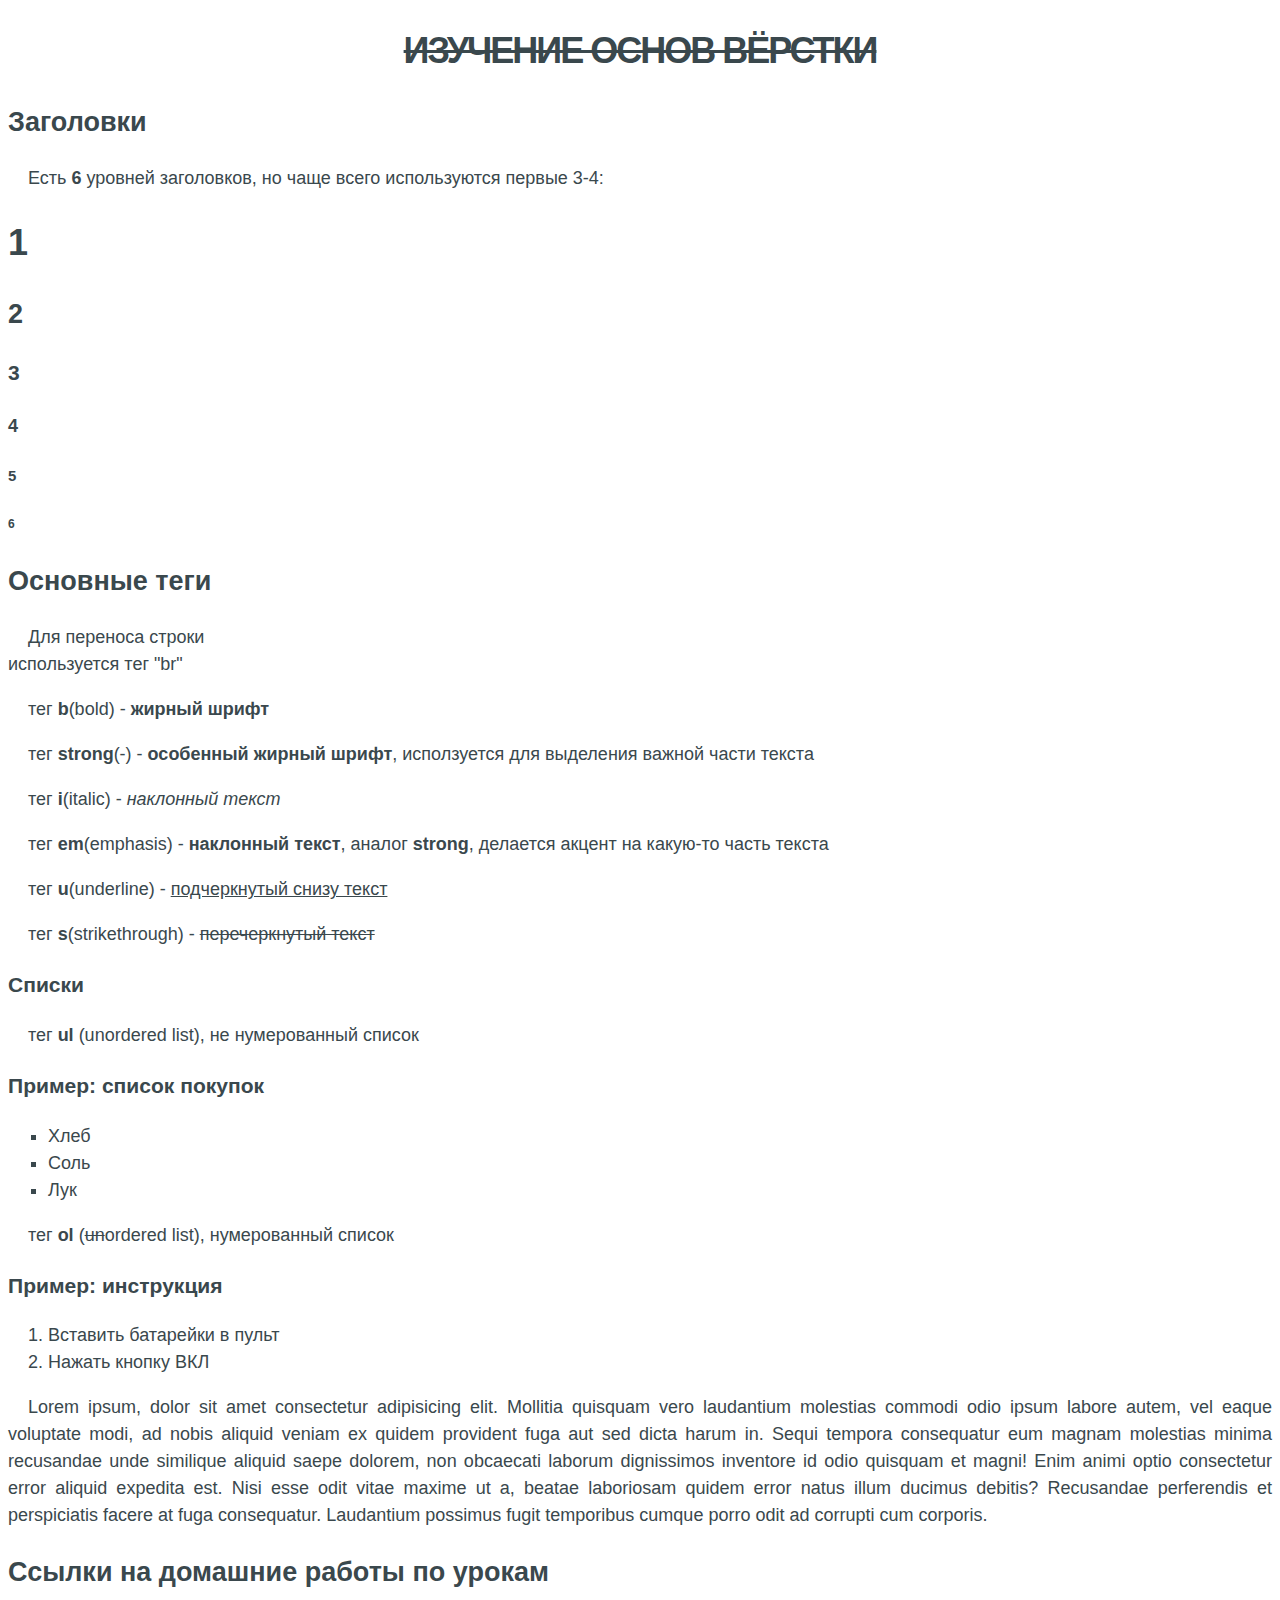
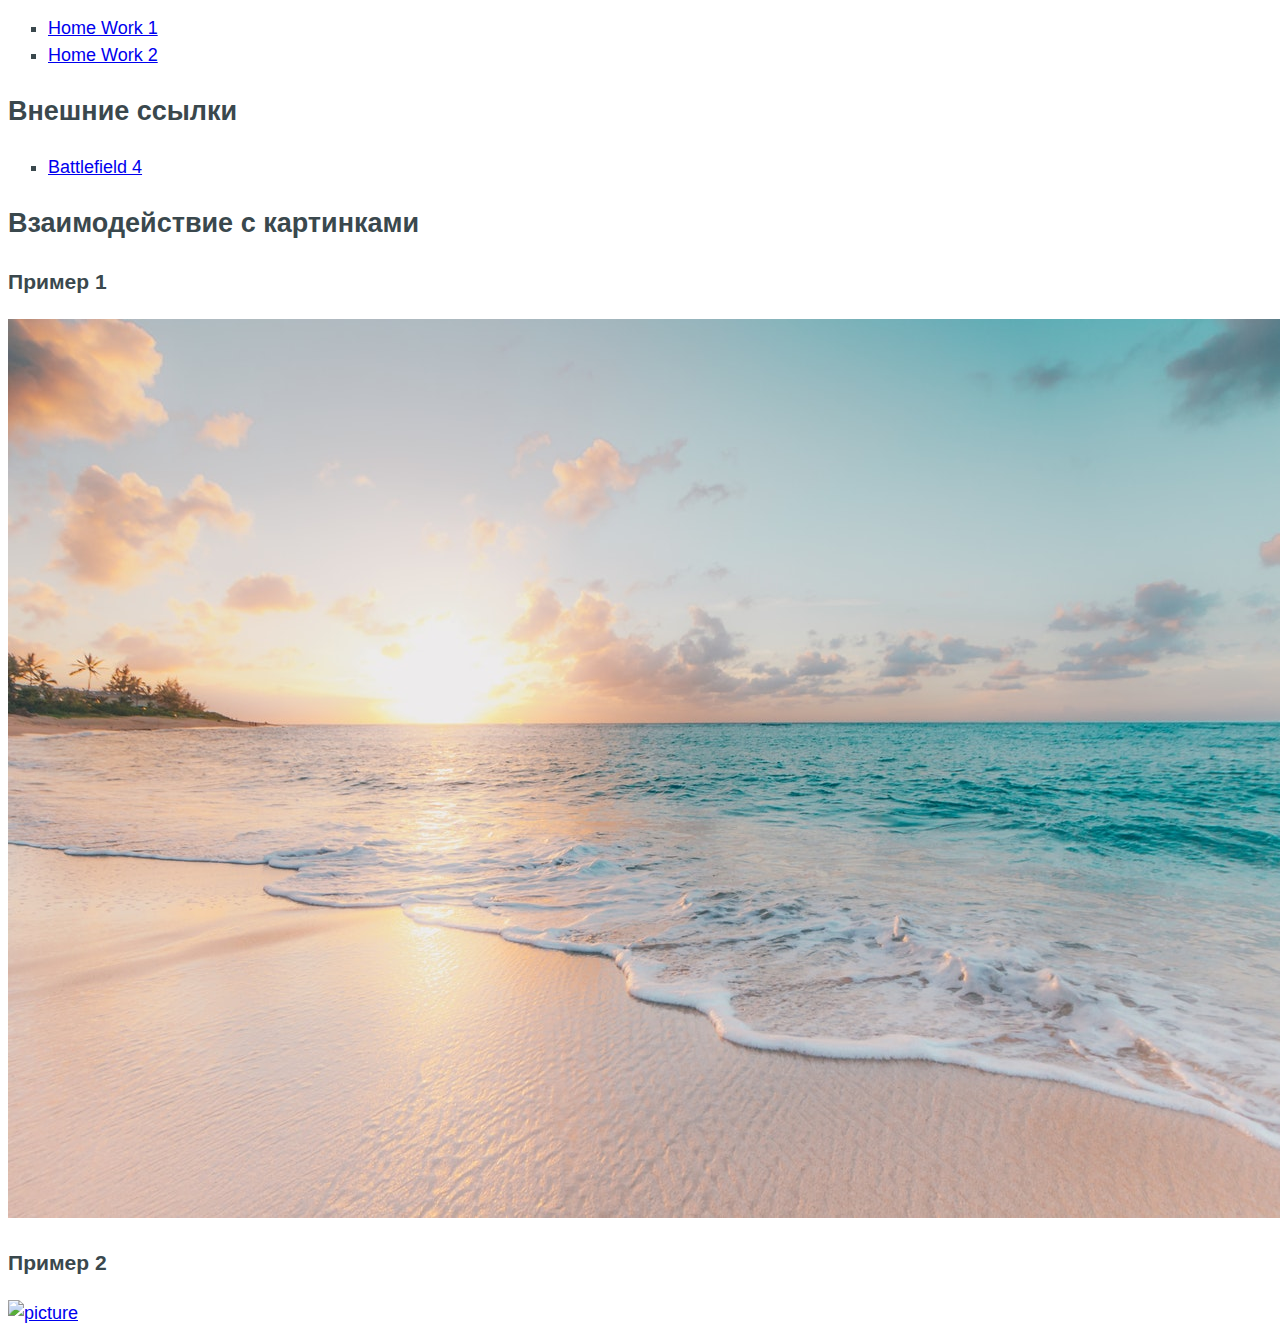
==== index.html @ 9aa7697e "first commit" ====
<!DOCTYPE html>
<html>
  <head>
    <meta charset="UTF-8" />
    <link rel="stylesheet" href="style.css" />
    <title>HTML+CSS learning</title>
  </head>
  <body>
    <h1 class="title">Изучение основ вёрстки</h1>
    <h2>Заголовки</h2>
    <p>
      Есть <b>6</b> уровней заголовков, но чаще всего используются первые 3-4:
    </p>
    <h1>1</h1>
    <h2>2</h2>
    <h3>3</h3>
    <h4>4</h4>
    <h5>5</h5>
    <h6>6</h6>

    <h2>Основные теги</h2>
    <p>
      Для переноса строки<br />
      используется тег "br"
    </p>
    <p>тег <b>b</b>(bold) - <b>жирный шрифт</b></p>
    <p>
      тег <b>strong</b>(-) - <strong>особенный жирный шрифт</strong>,
      исползуется для выделения важной части текста
    </p>
    <p>тег <b>i</b>(italic) - <i>наклонный текст</i></p>
    <p>
      тег <b>em</b>(emphasis) - <b>наклонный текст</b>, аналог <b>strong</b>,
      делается акцент на какую-то часть текста
    </p>
    <p>тег <b>u</b>(underline) - <u>подчеркнутый снизу текст</u></p>
    <p>тег <b>s</b>(strikethrough) - <s>перечеркнутый текст</s></p>

    <h3>Списки</h3>
    <p>тег <b>ul</b> (unordered list), не нумерованный список</p>
    <h3>Пример: список покупок</h3>
    <ul>
      <li>Хлеб</li>
      <li>Соль</li>
      <li>Лук</li>
    </ul>
    <p>тег <b>ol</b> (<s>un</s>ordered list), нумерованный список</p>
    <h3>Пример: инструкция</h3>
    <ol>
      <li>Вставить батарейки в пульт</li>
      <li>Нажать кнопку ВКЛ</li>
    </ol>

    <p class="justify">
      Lorem ipsum, dolor sit amet consectetur adipisicing elit. Mollitia
      quisquam vero laudantium molestias commodi odio ipsum labore autem, vel
      eaque voluptate modi, ad nobis aliquid veniam ex quidem provident fuga aut
      sed dicta harum in. Sequi tempora consequatur eum magnam molestias minima
      recusandae unde similique aliquid saepe dolorem, non obcaecati laborum
      dignissimos inventore id odio quisquam et magni! Enim animi optio
      consectetur error aliquid expedita est. Nisi esse odit vitae maxime ut a,
      beatae laboriosam quidem error natus illum ducimus debitis? Recusandae
      perferendis et perspiciatis facere at fuga consequatur. Laudantium
      possimus fugit temporibus cumque porro odit ad corrupti cum corporis.
    </p>

    <h2>Ссылки на домашние работы по урокам</h2>
    <ul>
      <li><a href="HM1.html">Home Work 1</a></li>
      <li><a href="HM2.html">Home Work 2</a></li>
    </ul>

    <h2>Внешние ссылки</h2>
    <ul>
      <li>
        <a
          href="https://battlelog.battlefield.com/bf4/ru/soldier/Atuma006/stats/919890572/pc/"
          target="_blank"
          >Battlefield 4</a
        >
      </li>
    </ul>

    <h2>Взаимодействие с картинками</h2>
    <h3>Пример 1</h3>
    <img src="img/summer.jpeg" alt="summer" title="Some text about summer" />

    <h3>Пример 2</h3>
    <a
      href="https://images.wallpaperscraft.ru/image/single/maiak_zvezdy_frizlajt_665652_1920x1080.jpg"
      target="_blank"
    >
      <img
        src="https://images.wallpaperscraft.ru/image/single/maiak_zvezdy_frizlajt_665652_1920x1080.jpg"
        width="300"
        alt="picture"
      />
    </a>
  </body>
</html>
---- style.css ----
body {
  font-family: Arial, sans-serif;
  font-size: 18px;
  line-height: 1.5;
  color: #3a484d;
}

p {
  text-indent: 20px;
}

.title {
  text-align: center;
  font-weight: 700;
  letter-spacing: -2px;
  text-decoration: line-through;
  text-transform: uppercase;
}

.justify {
  text-align: justify;
}

ul {
  list-style-type: square;
}
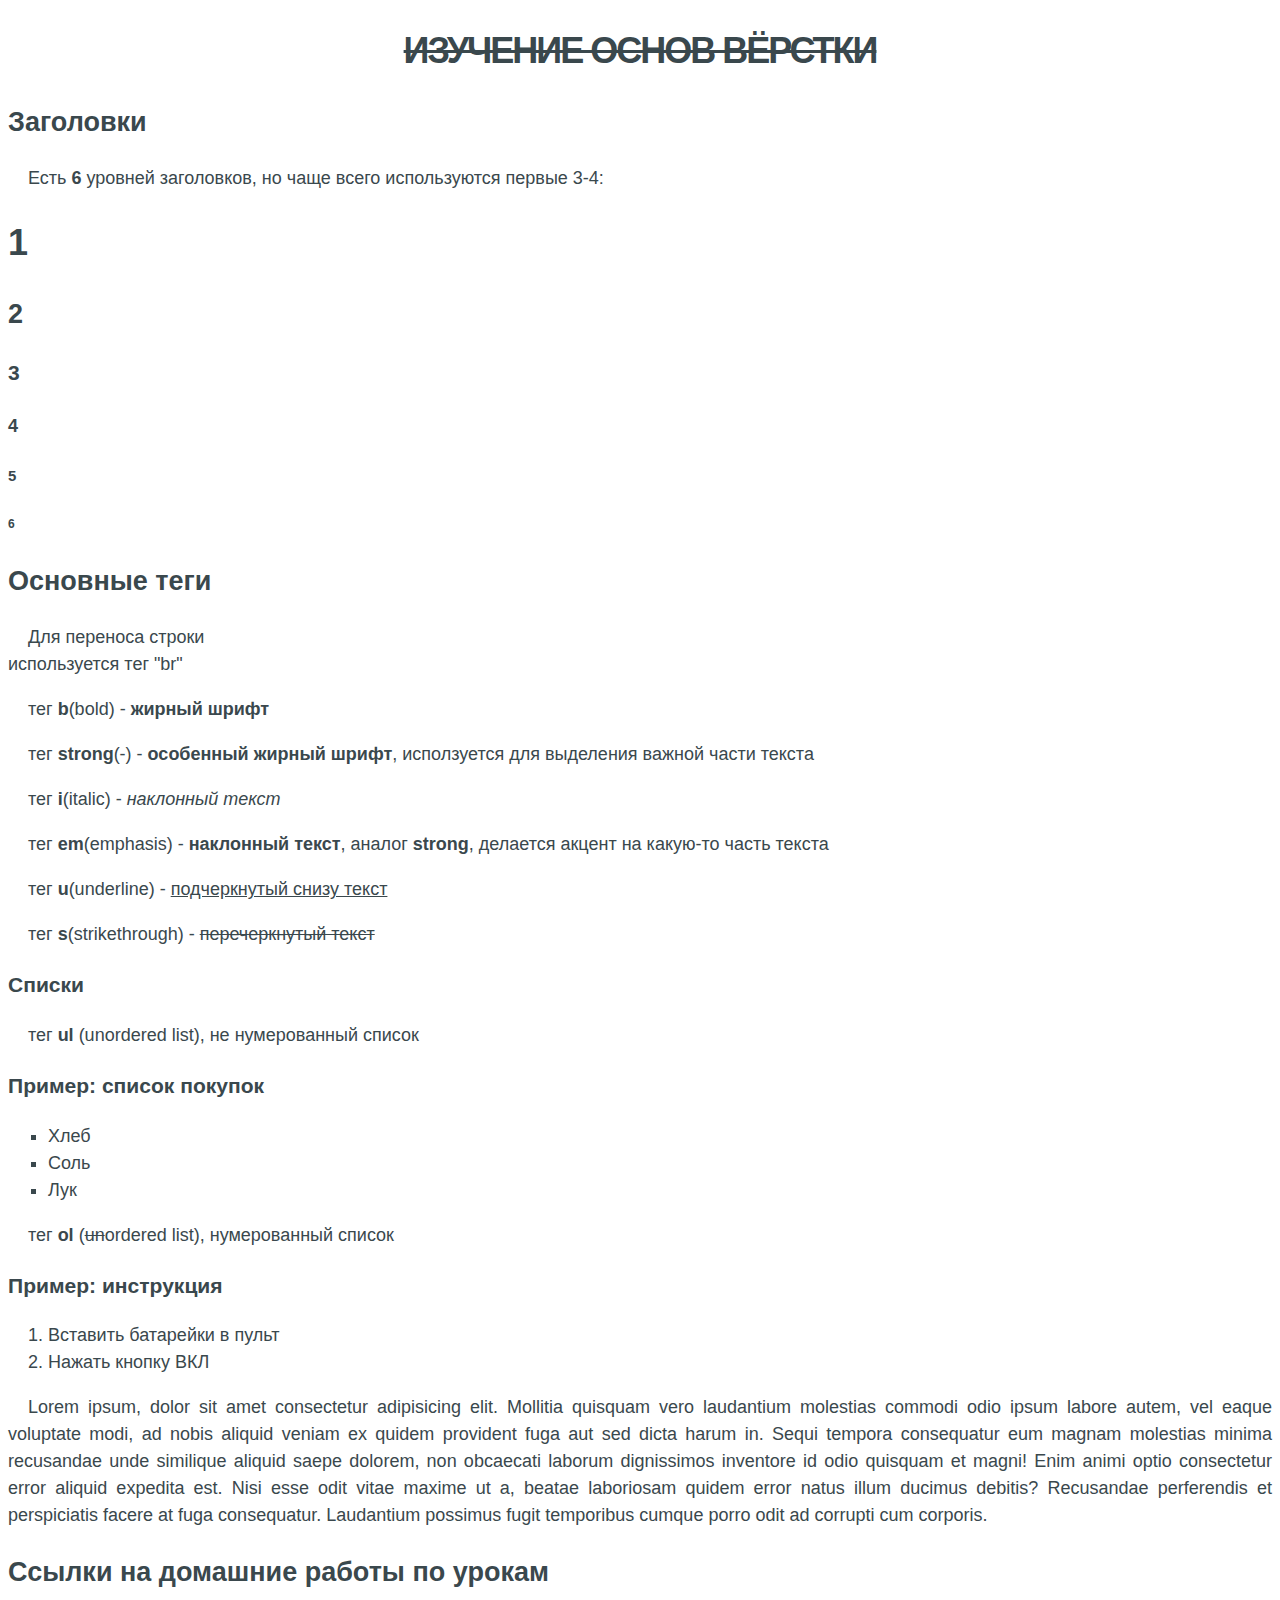
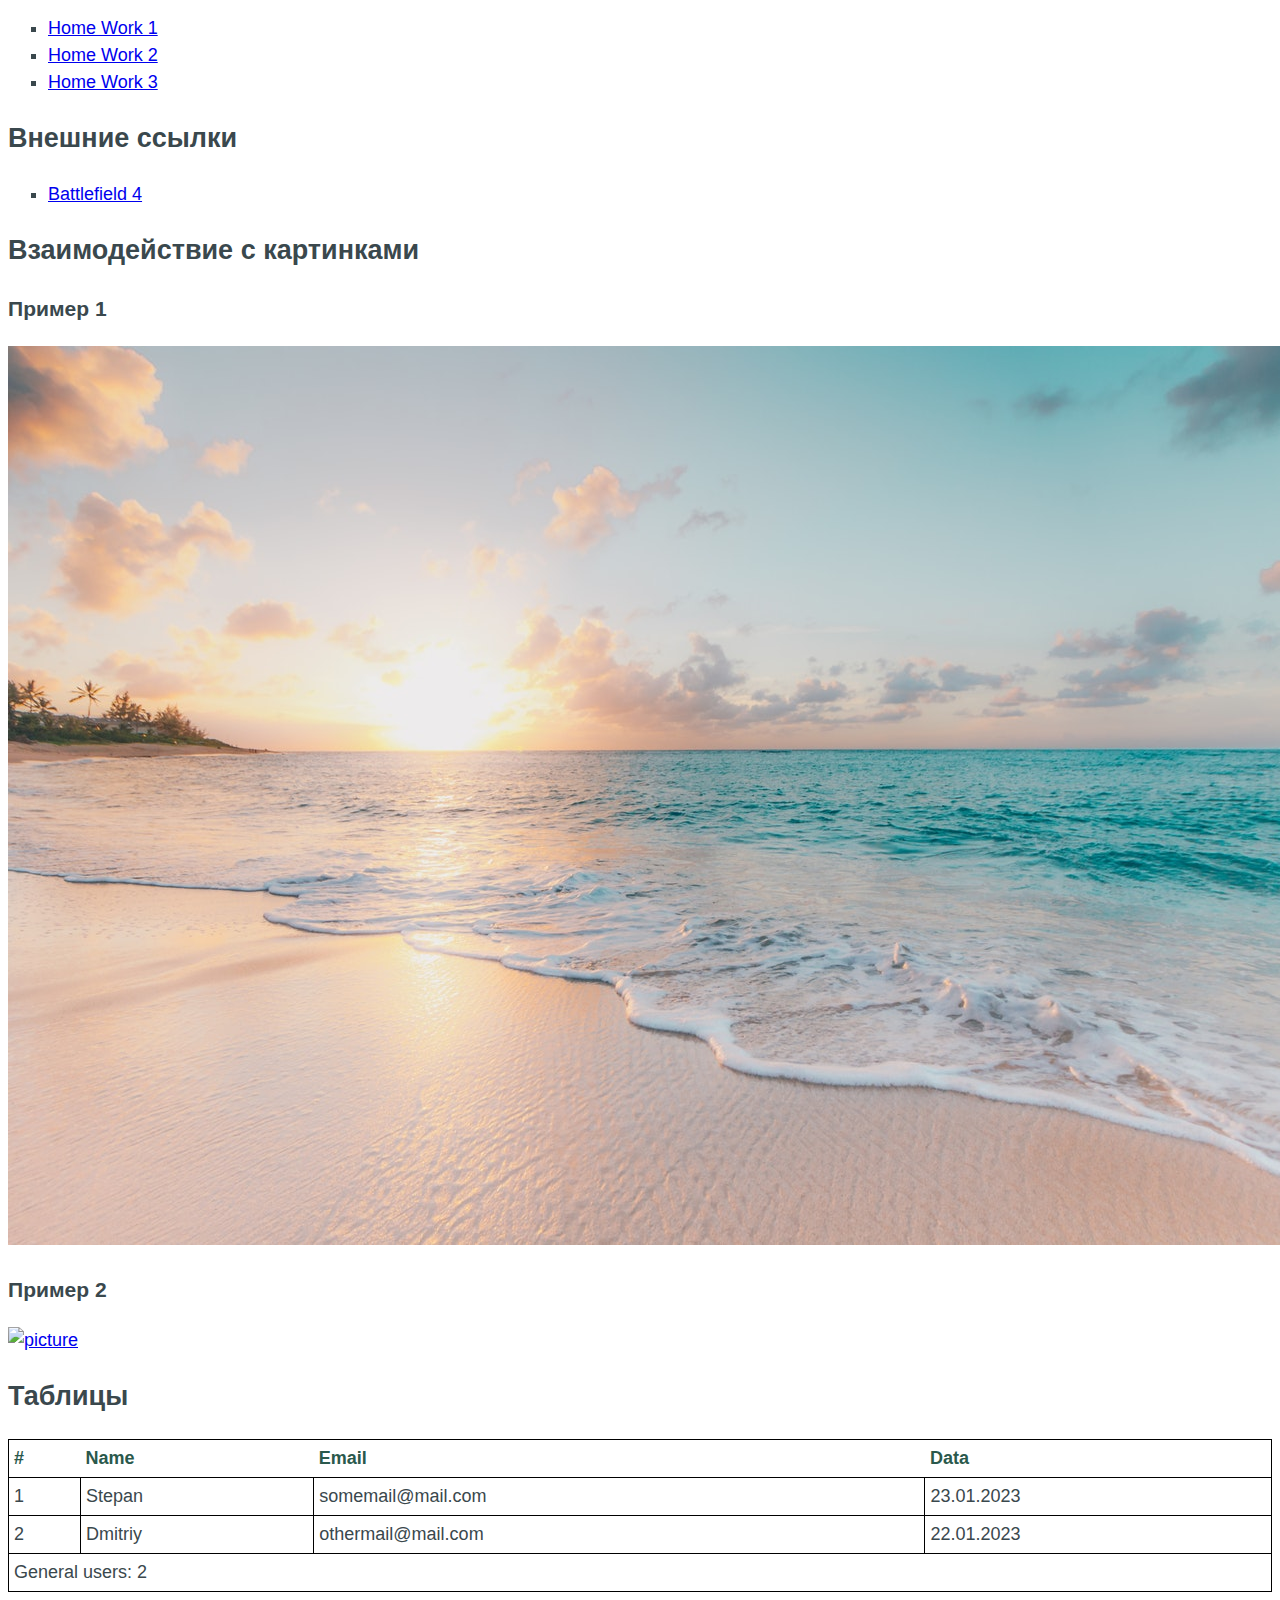
==== commit 76c4ac88: "First commit" ====
--- a/index.html
+++ b/index.html
@@ -68,6 +68,7 @@
     <ul>
       <li><a href="HM1.html">Home Work 1</a></li>
       <li><a href="HM2.html">Home Work 2</a></li>
+      <li><a href="HM3.html">Home Work 3</a></li>
     </ul>
 
     <h2>Внешние ссылки</h2>
@@ -96,5 +97,38 @@
         alt="picture"
       />
     </a>
+
+    <h2>Таблицы</h2>
+    <table class="table">
+      <thead>
+        <tr>
+          <th>#</th>
+          <th>Name</th>
+          <th>Email</th>
+          <th>Data</th>
+        </tr>
+      </thead>
+
+      <tbody>
+        <tr>
+          <td>1</td>
+          <td>Stepan</td>
+          <td>somemail@mail.com</td>
+          <td>23.01.2023</td>
+        </tr>
+        <tr>
+          <td>2</td>
+          <td>Dmitriy</td>
+          <td>othermail@mail.com</td>
+          <td>22.01.2023</td>
+        </tr>
+      </tbody>
+
+      <tfoot>
+        <tr>
+          <td colspan="4">General users: 2</td>
+        </tr>
+      </tfoot>
+    </table>
   </body>
 </html>
--- a/style.css
+++ b/style.css
@@ -24,3 +24,22 @@
 ul {
   list-style-type: square;
 }
+
+/* Таблица */
+.table {
+  border: 1px solid #000;
+  width: 100%;
+  border-collapse: collapse;
+  /*table-layout: fixed;*/
+}
+
+.table th {
+  padding: 5px;
+  text-align: left;
+  color: rgb(42, 89, 76);
+}
+
+.table td {
+  border: 1px solid #000;
+  padding: 5px;
+}
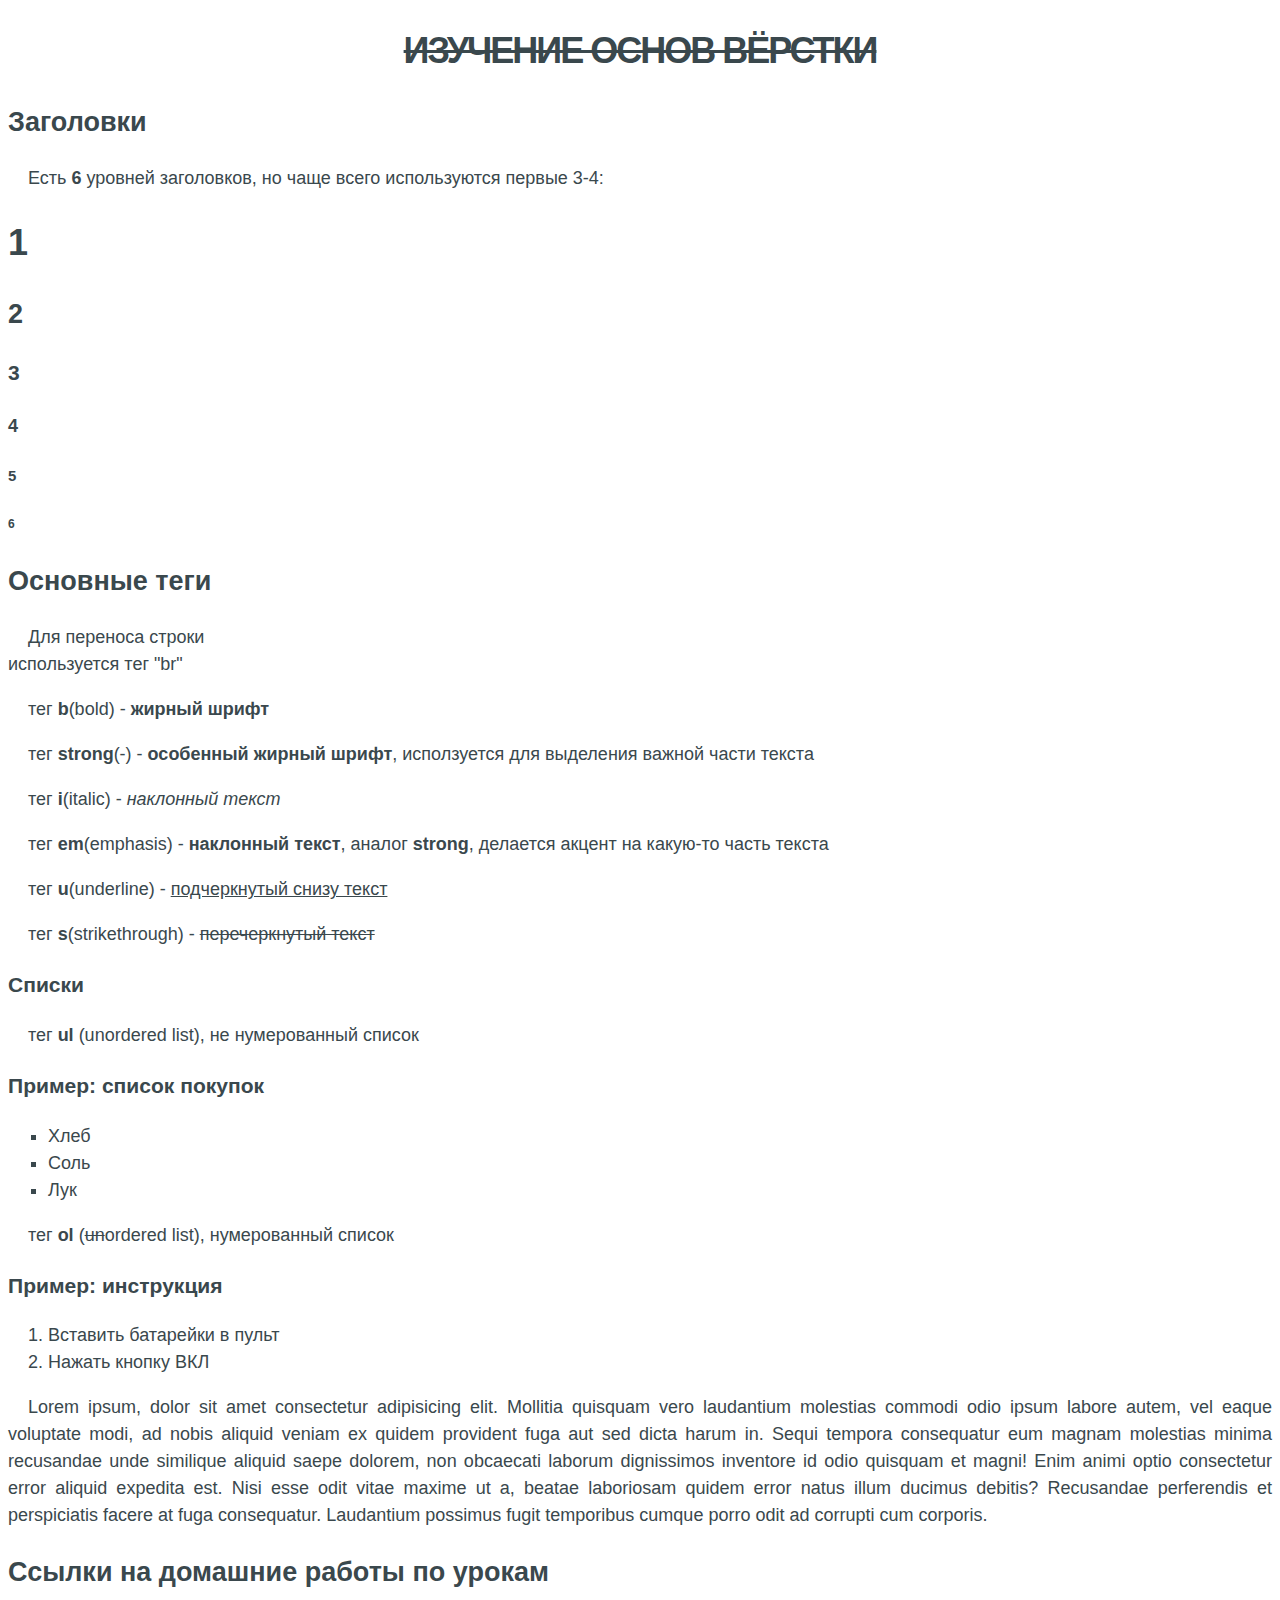
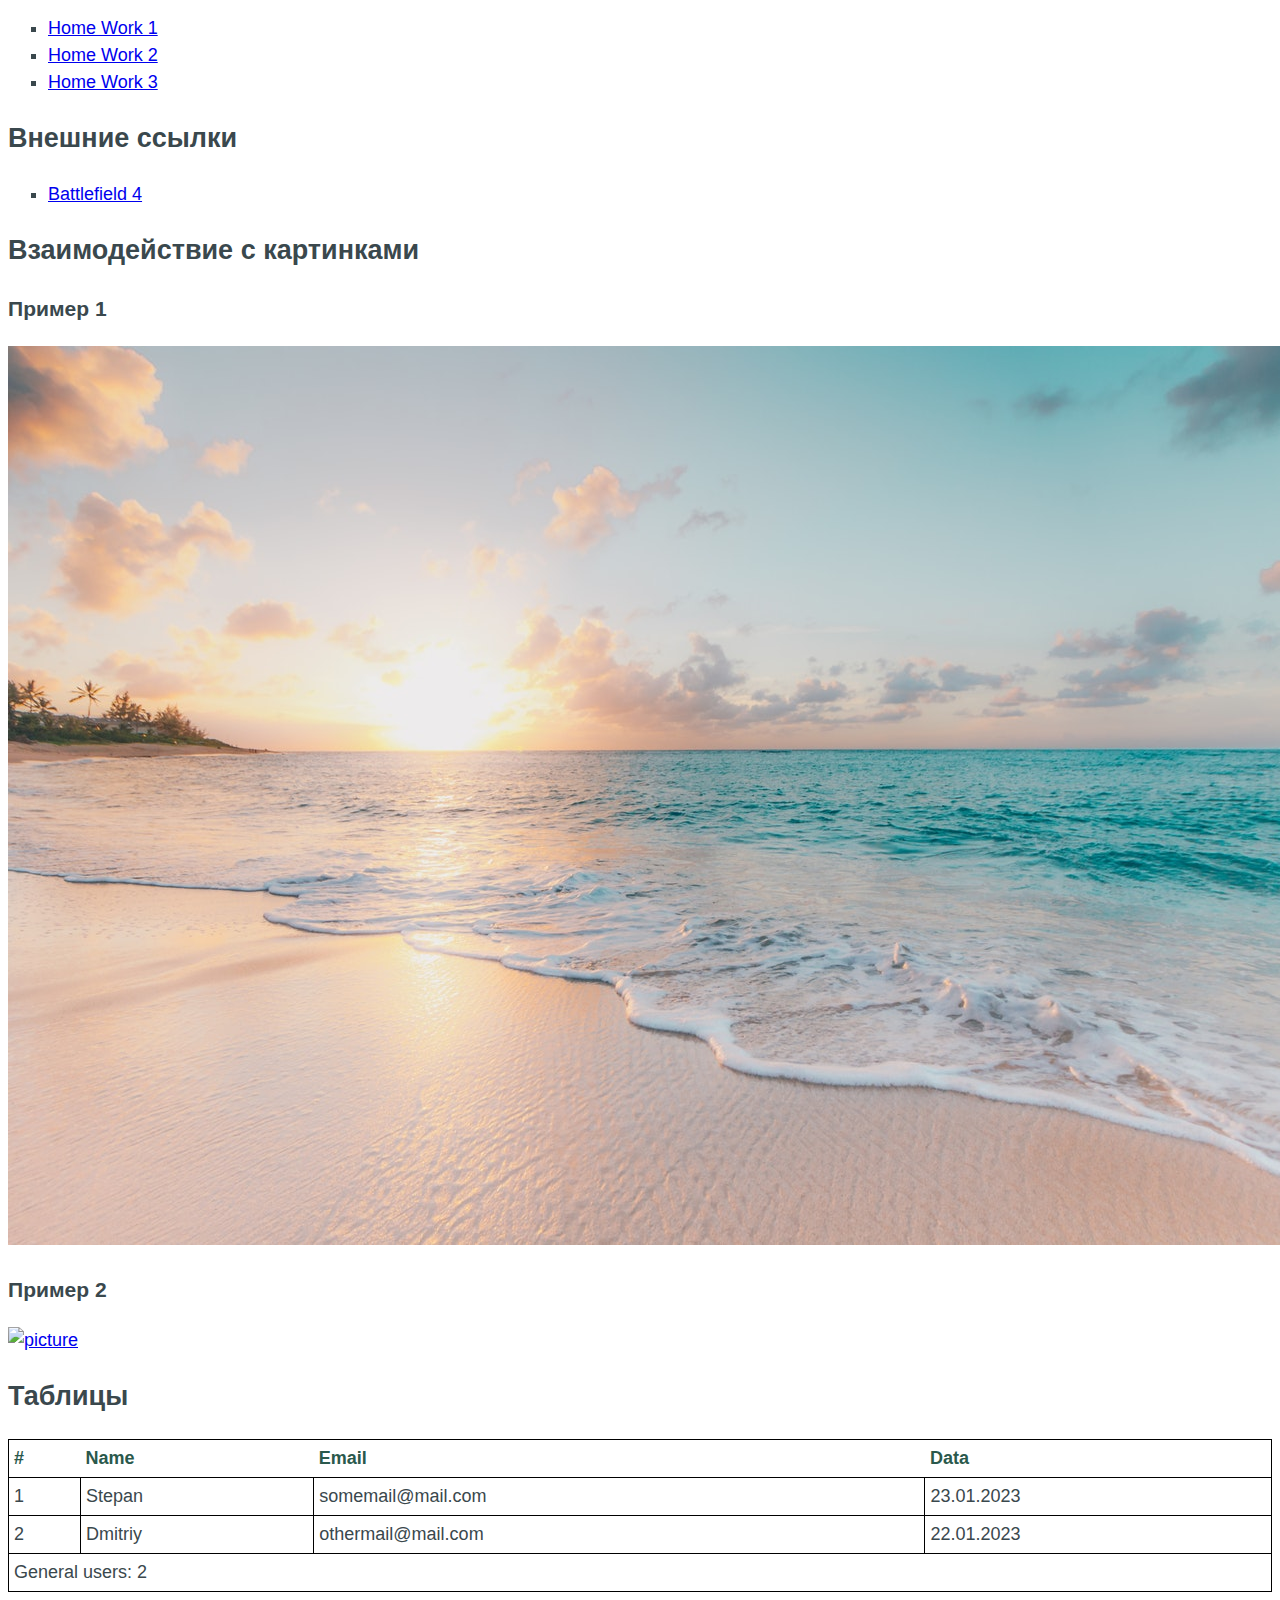
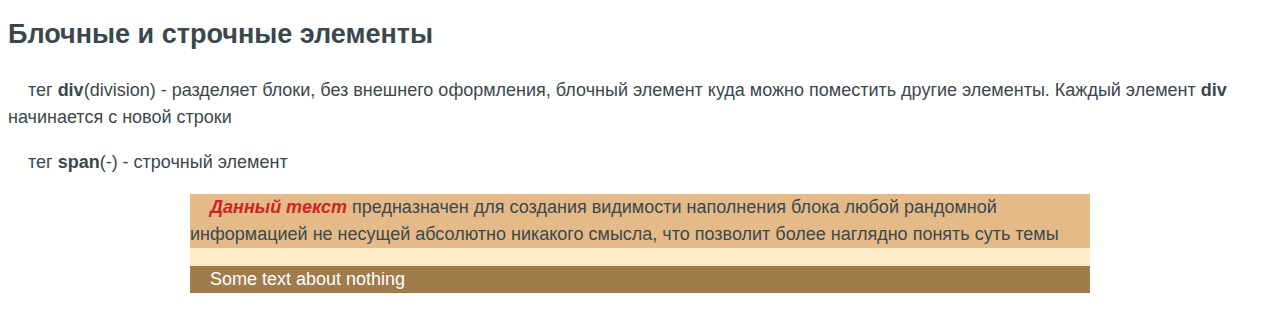
==== commit 49061cce: "Second commit" ====
--- a/index.html
+++ b/index.html
@@ -98,6 +98,7 @@
       />
     </a>
 
+    <!-- Таблицы -->
     <h2>Таблицы</h2>
     <table class="table">
       <thead>
@@ -130,5 +131,27 @@
         </tr>
       </tfoot>
     </table>
+
+    <!-- Block and inline elements -->
+    <h2>Блочные и строчные элементы</h2>
+    <p>
+      тег <b>div</b>(division) - разделяет блоки, без внешнего оформления,
+      блочный элемент куда можно поместить другие элементы. Каждый элемент
+      <b>div</b> начинается с новой строки
+    </p>
+    <p>тег <b>span</b>(-) - строчный элемент</p>
+    <div class="page-for-example">
+      <div class="content-block">
+        <p>
+          <span class="text-red">Данный текст</span> предназначен для создания
+          видимости наполнения блока любой рандомной информацией не несущей
+          абсолютно никакого смысла, что позволит более наглядно понять суть
+          темы
+        </p>
+      </div>
+      <div class="footer-block">
+        <p>Some text about nothing</p>
+      </div>
+    </div>
   </body>
 </html>
--- a/style.css
+++ b/style.css
@@ -1,3 +1,4 @@
+/* Общая стилистика */
 body {
   font-family: Arial, sans-serif;
   font-size: 18px;
@@ -9,6 +10,7 @@
   text-indent: 20px;
 }
 
+/* Стилистика различных классов */
 .title {
   text-align: center;
   font-weight: 700;
@@ -43,3 +45,30 @@
   border: 1px solid #000;
   padding: 5px;
 }
+
+/* Блочные элементы */
+
+.page-for-example {
+  width: 900px;
+  margin-left: auto;
+  margin-right: auto;
+
+  background-color: rgb(255, 235, 197);
+}
+
+.content-block {
+  background-color: rgb(228, 186, 137);
+}
+
+.footer-block {
+  color: white;
+  background-color: rgb(160, 123, 75);
+}
+
+.text-red {
+  color: #ce2424;
+  font-weight: 700;
+  font-style: italic;
+  /* margin: 50px; Отступы для span только слева/справа показывается */
+  /* display: inline-block; */
+}
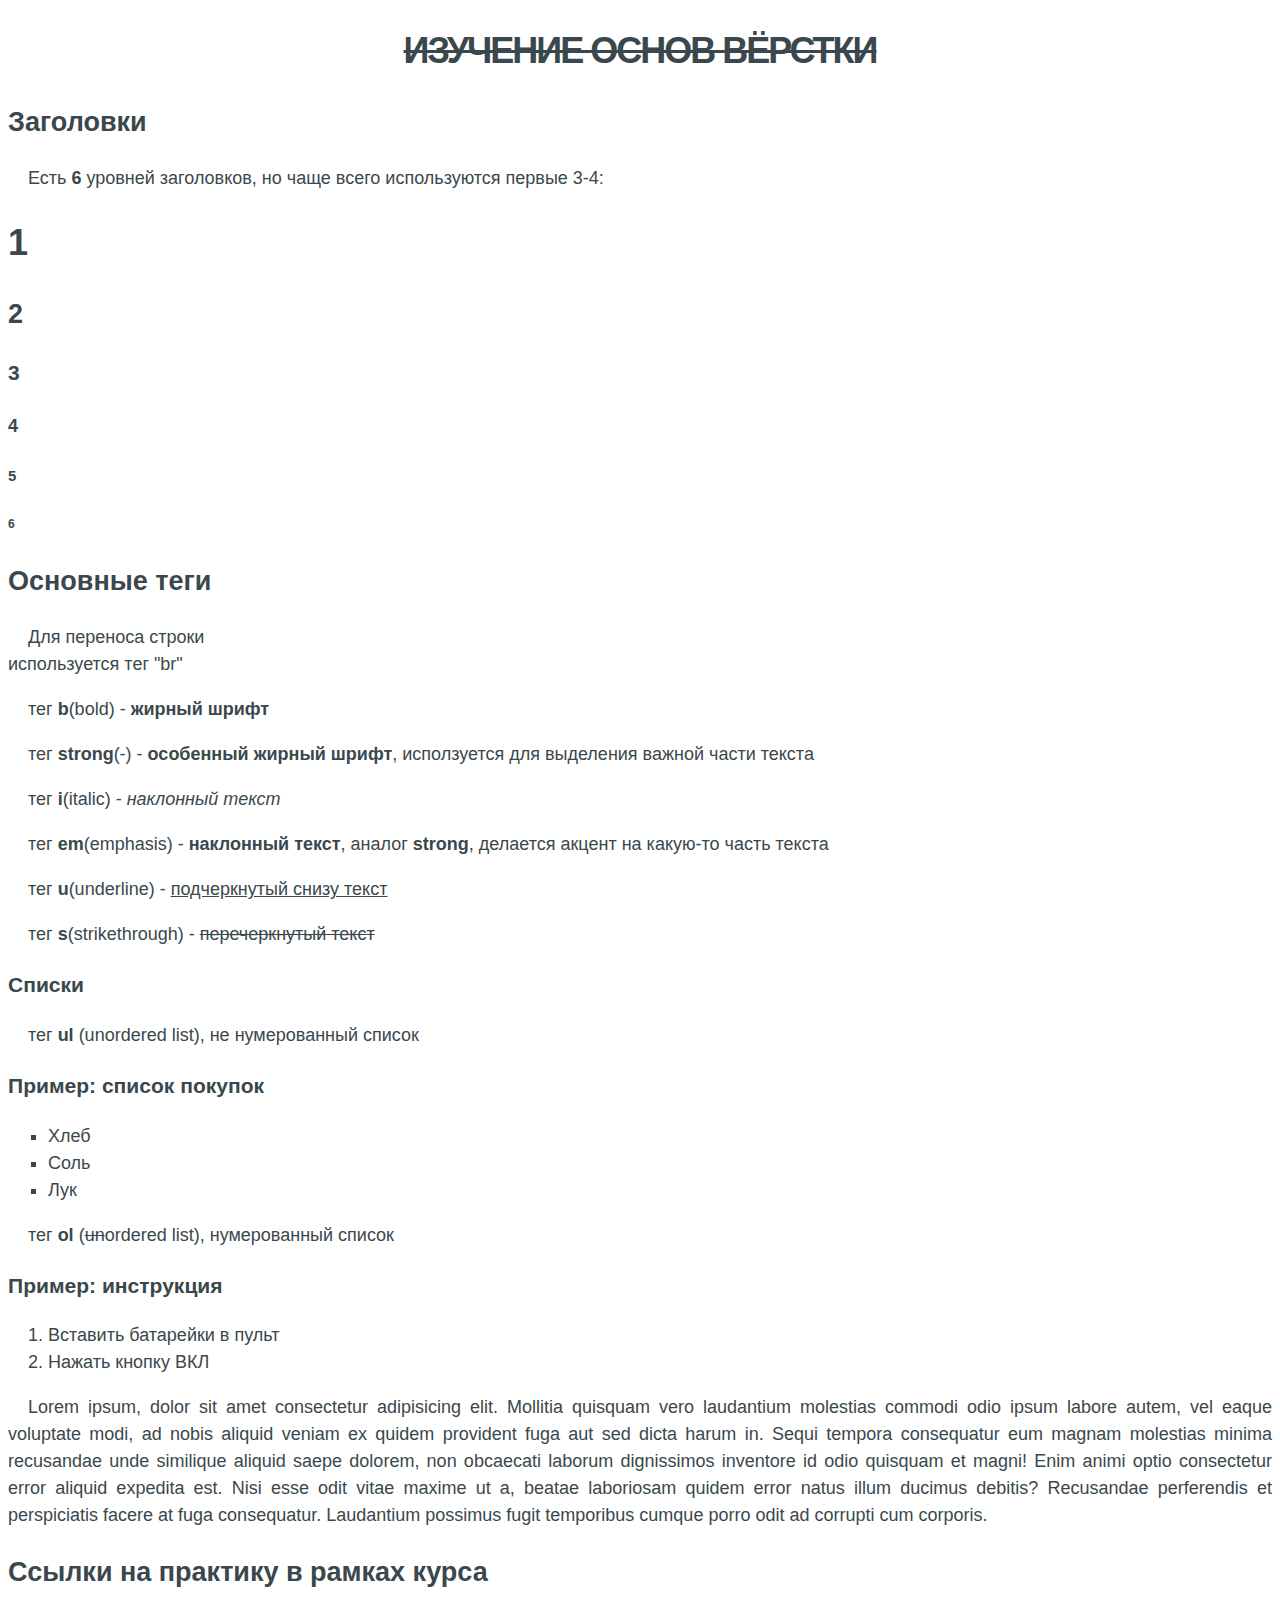
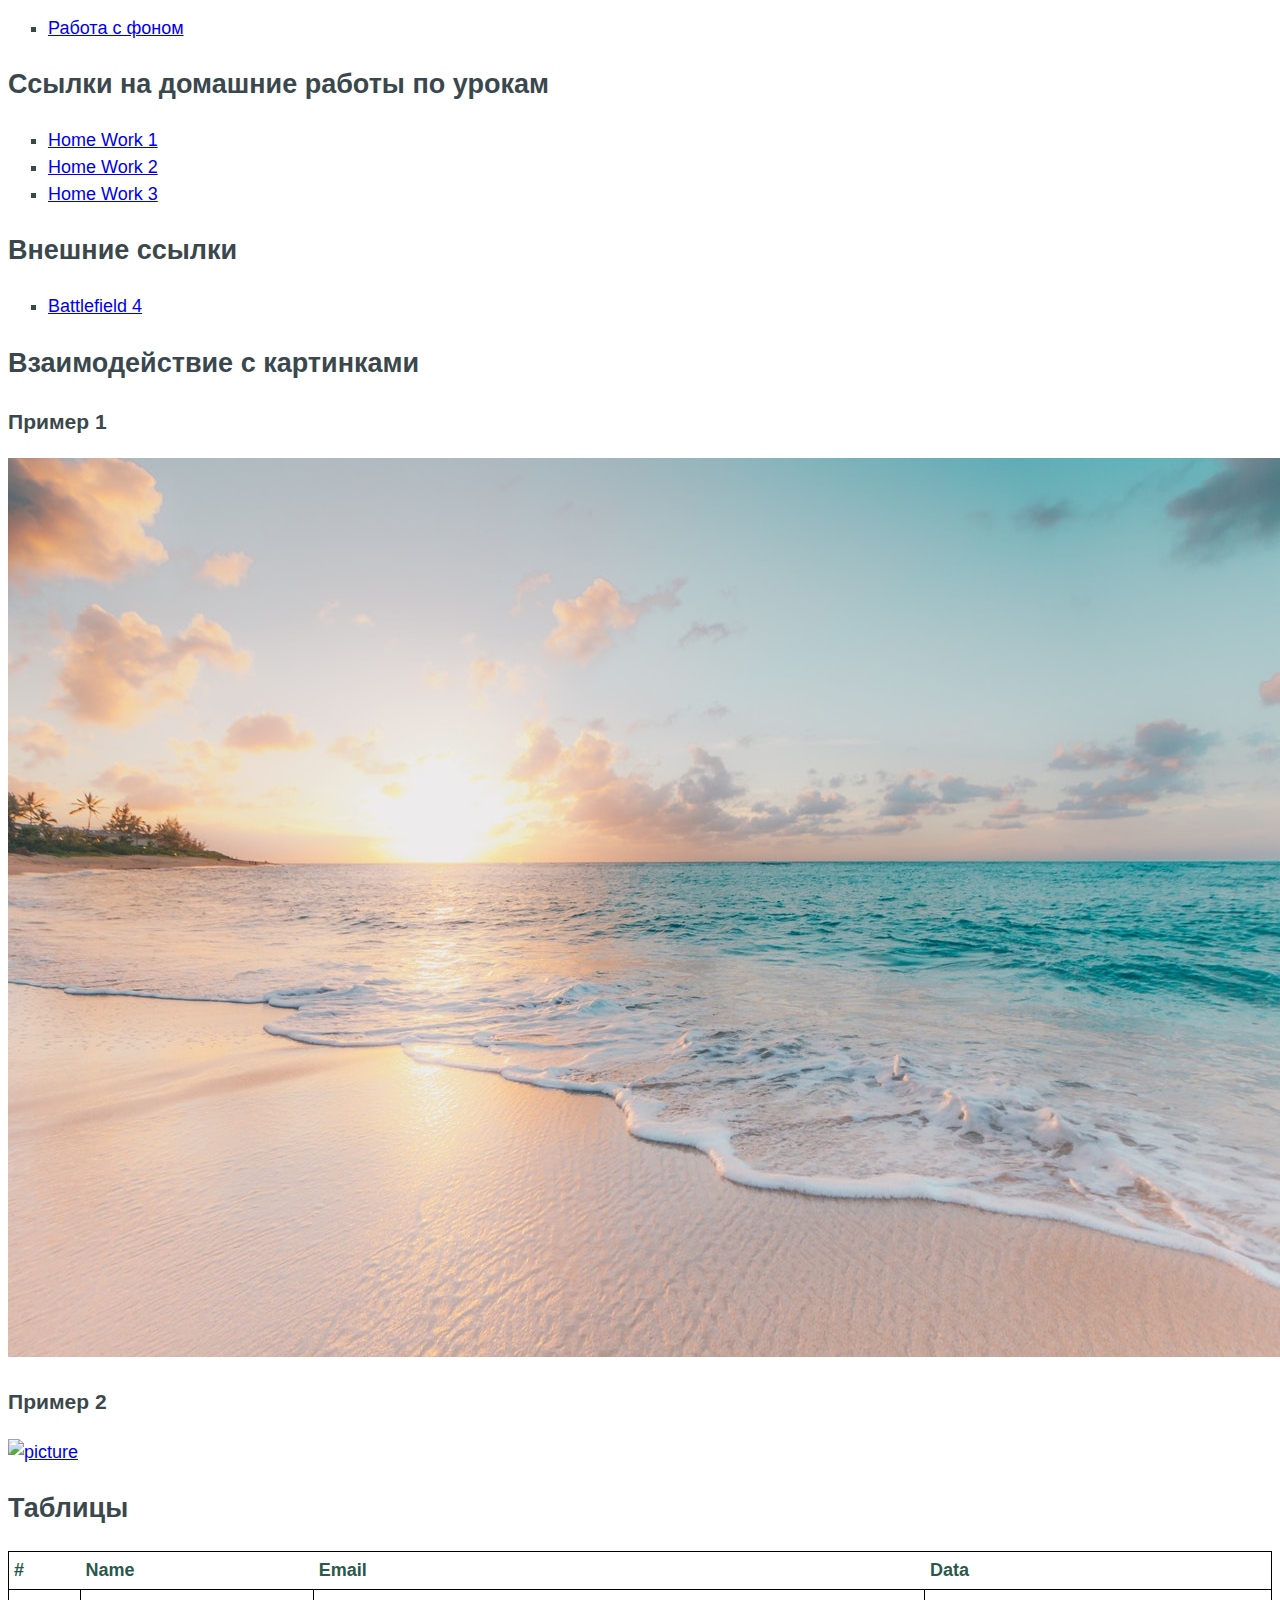
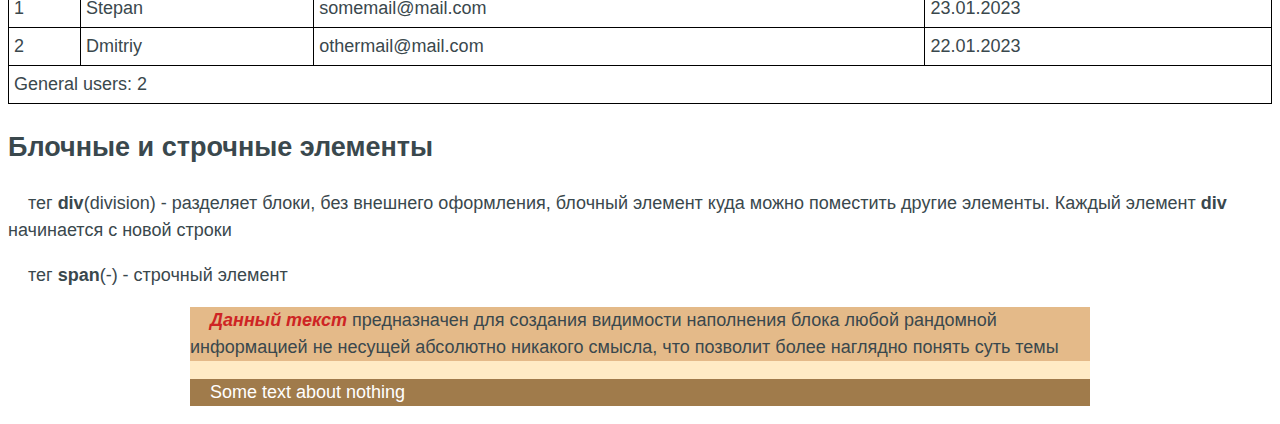
==== commit be951aaf: "Third commit" ====
--- a/index.html
+++ b/index.html
@@ -63,6 +63,11 @@
       perferendis et perspiciatis facere at fuga consequatur. Laudantium
       possimus fugit temporibus cumque porro odit ad corrupti cum corporis.
     </p>
+
+    <h2>Ссылки на практику в рамках курса</h2>
+    <ul>
+      <li><a href="background.html">Работа с фоном</a></li>
+    </ul>
 
     <h2>Ссылки на домашние работы по урокам</h2>
     <ul>
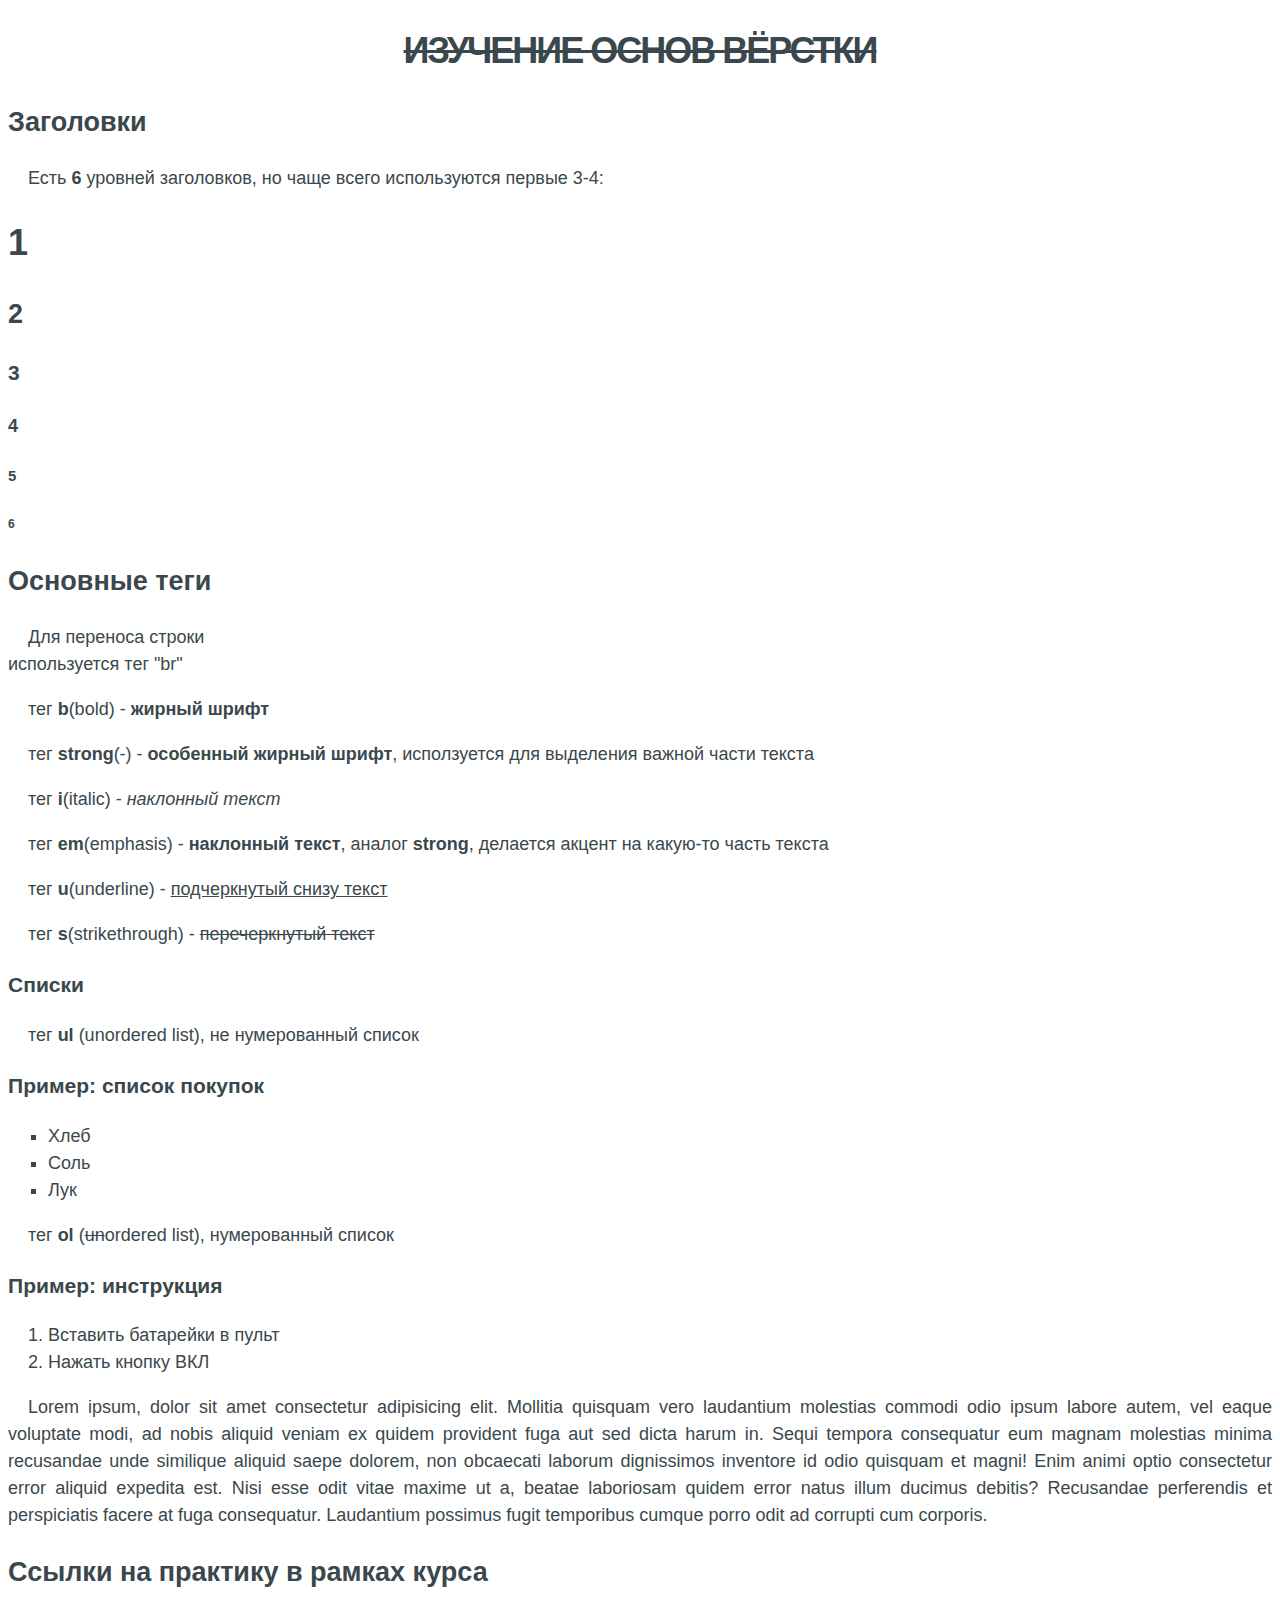
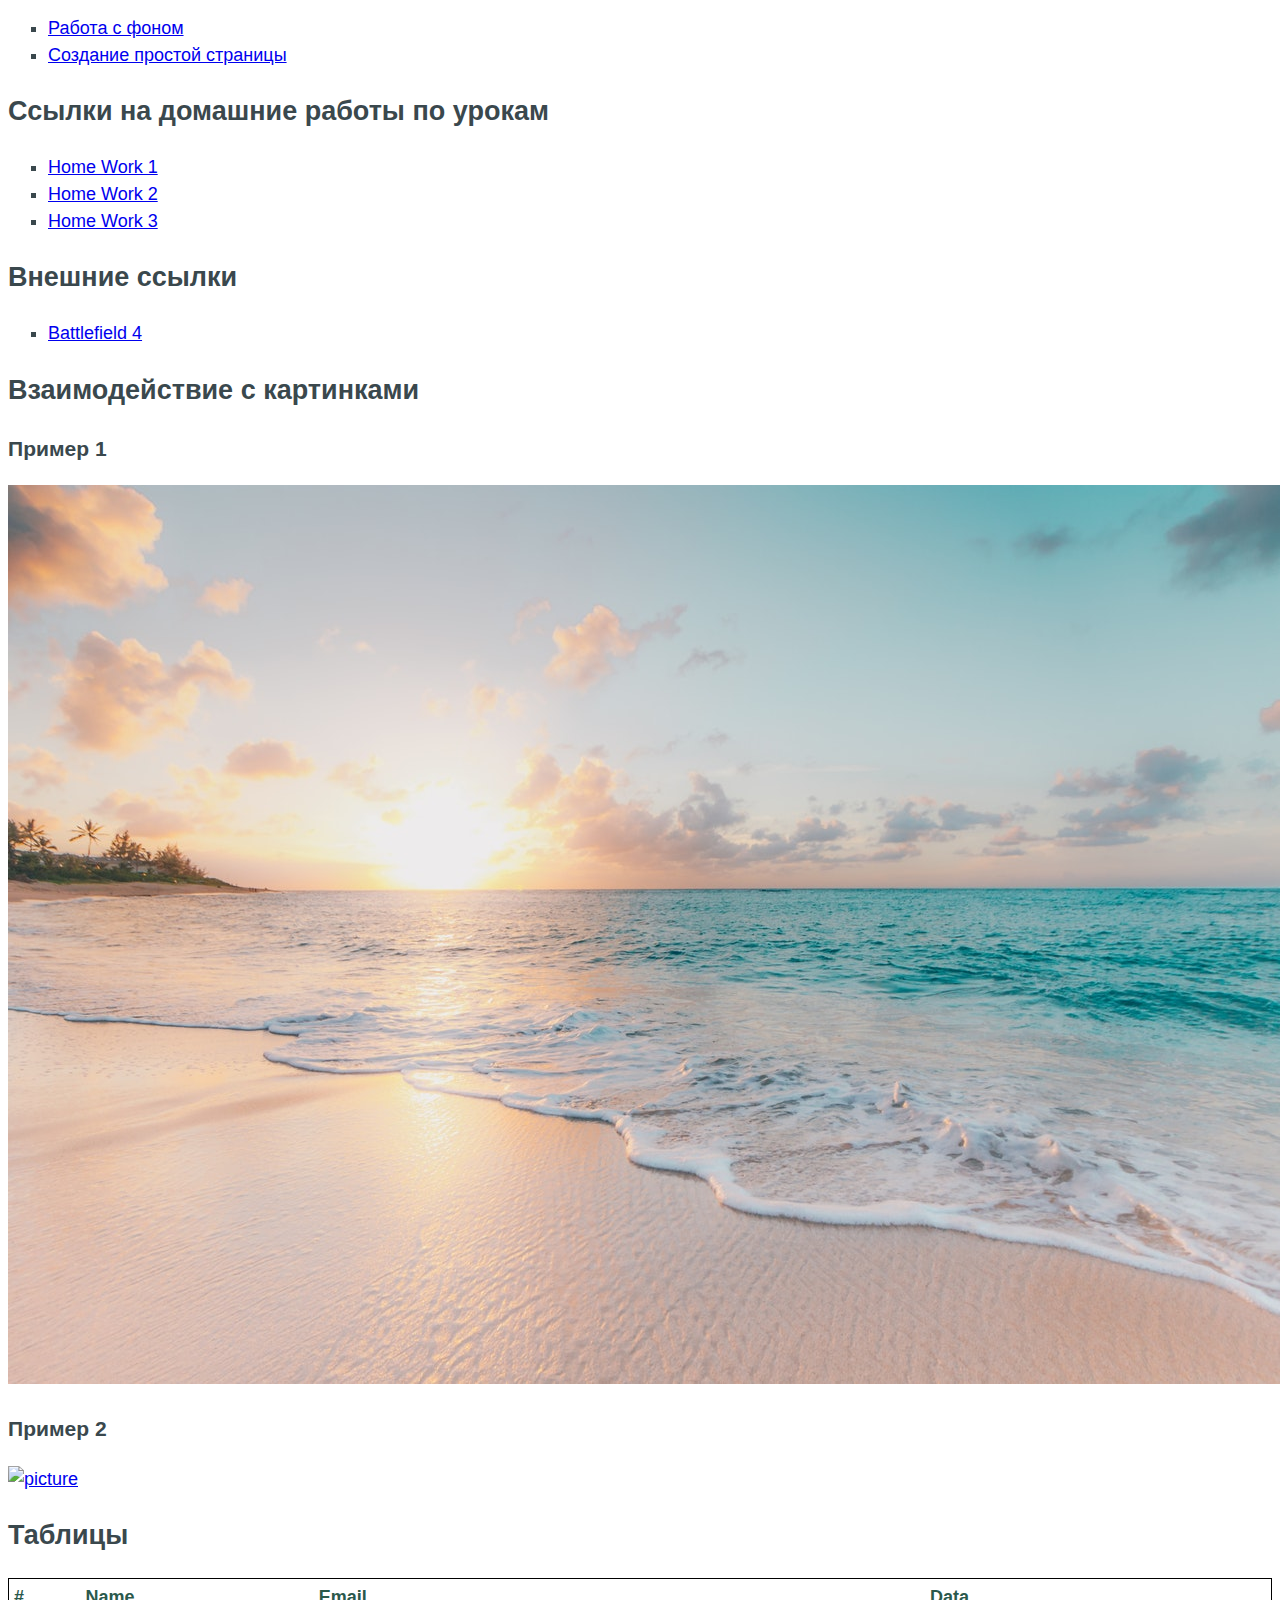
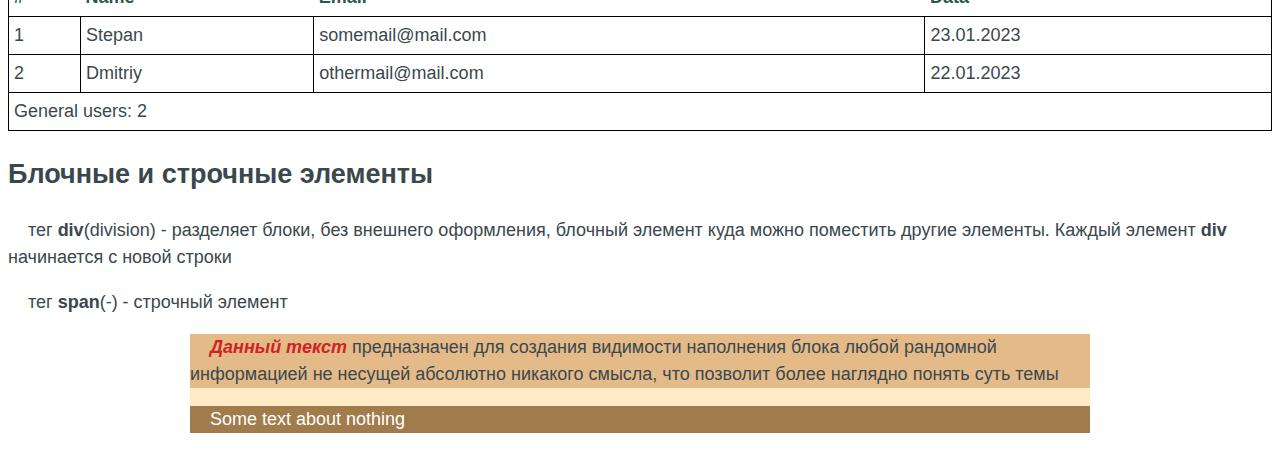
==== commit 66313c4e: "Fourth commit" ====
--- a/index.html
+++ b/index.html
@@ -5,6 +5,7 @@
     <link rel="stylesheet" href="style.css" />
     <title>HTML+CSS learning</title>
   </head>
+
   <body>
     <h1 class="title">Изучение основ вёрстки</h1>
     <h2>Заголовки</h2>
@@ -67,6 +68,7 @@
     <h2>Ссылки на практику в рамках курса</h2>
     <ul>
       <li><a href="background.html">Работа с фоном</a></li>
+      <li><a href="Simple-Page.html">Создание простой страницы</a></li>
     </ul>
 
     <h2>Ссылки на домашние работы по урокам</h2>
